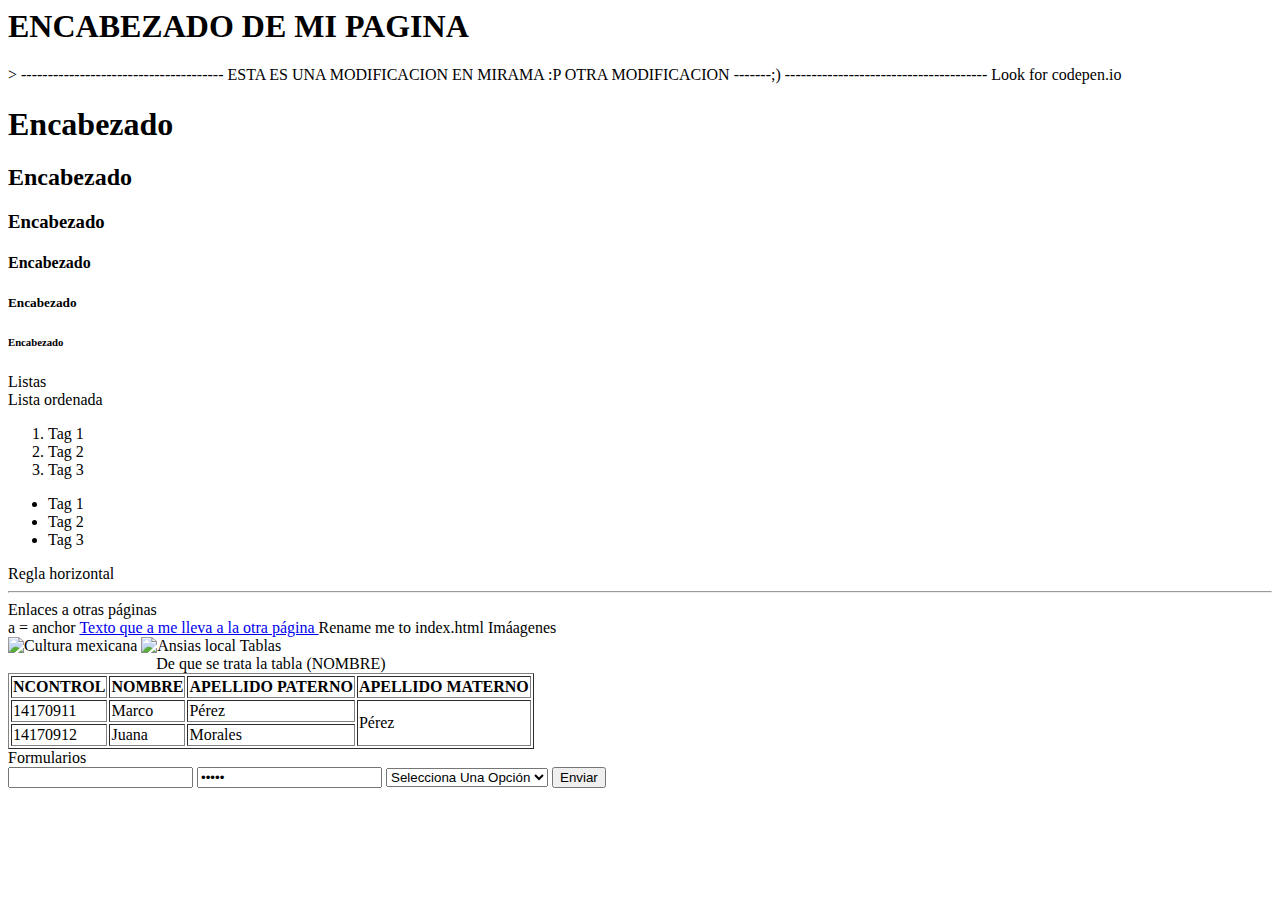
==== Index.html @ 2a18d8f7 "Archivos Iniciales" ====
<html>
	<head>
	</head>
	<body>
		<h1>ENCABEZADO DE MI PAGINA</h1>>
		--------------------------------------
        ESTA ES UNA MODIFICACION EN MIRAMA :P
        OTRA MODIFICACION -------;)
		--------------------------------------		
		Look for codepen.io
		<h1>Encabezado</h1>
		<h2>Encabezado</h2>
		<h3>Encabezado</h3>
		<h4>Encabezado</h4>
		<h5>Encabezado</h5>
		<h6>Encabezado</h6>
		Listas <br>
		Lista ordenada <br>
		<ol>
			<li>Tag 1</li>
			<li>Tag 2</li>
			<li>Tag 3</li>
		</ol>
		<ul>
			<li>Tag 1</li>
			<li>Tag 2</li>
			<li>Tag 3</li>
		</ul>
		Regla horizontal
		<hr>
		Enlaces a otras p&aacute;ginas <br>
		a = anchor
		<a href="https://itculiacan.edu.mx" target="_blank">
			Texto que a me lleva a la otra p&aacute;gina
		</a>
		Rename me to index.html
		Im&aacute;agenes <br>
		<img scr="https://img.discogs.com/n0Gau1buyogVCqcg2nh_mLrwlZk=/600x575/smart/filters:strip_icc():format(jpeg):mode_rgb():quality(90)/discogs-images/A-6476219-1548237108-3338.jpeg.jpg" alt="Cultura mexicana">
		<img scr="imgpw/ansias.jpg" alt="Ansias local">
		Tablas <br>
		<table border="1">
			<caption>De que se trata la tabla (NOMBRE)</caption>
			<thead>
				<tr> 
					<th>NCONTROL</th>
					<th>NOMBRE</th>
					<th>APELLIDO PATERNO</th>
					<th>APELLIDO MATERNO</th>
				</tr>
			</thead>
			<tbody>
				<tr>
					<td>14170911</td>
					<td>Marco</td>
					<td>P&eacute;rez</td>
					<td rowspan="2">P&eacute;rez</td>
					<!-- <td colspan="2">P&eacute;rez</td> -->
				</tr>
				<tr>
					<td>14170912</td>
					<td>Juana</td>
					<td>Morales</td>
				</tr>
			</tbody>
		</table>
		Formularios <br>
		<form action="procesa.html" method="post">
			<input type="text" name="usuario">
			<input type="password" value="clave">
			<select name ="genero" id="genero">
				<option value="-1">Selecciona Una Opci&oacute;n<option>
				<option value="f">Femenino</option>
				<option value="m">Masculino</option>>
			</select>
			<input type="submit" value="Enviar">
			<!-- <input type="button" value="Aceptar"> -->
			
		</form>
	</body>
</html>
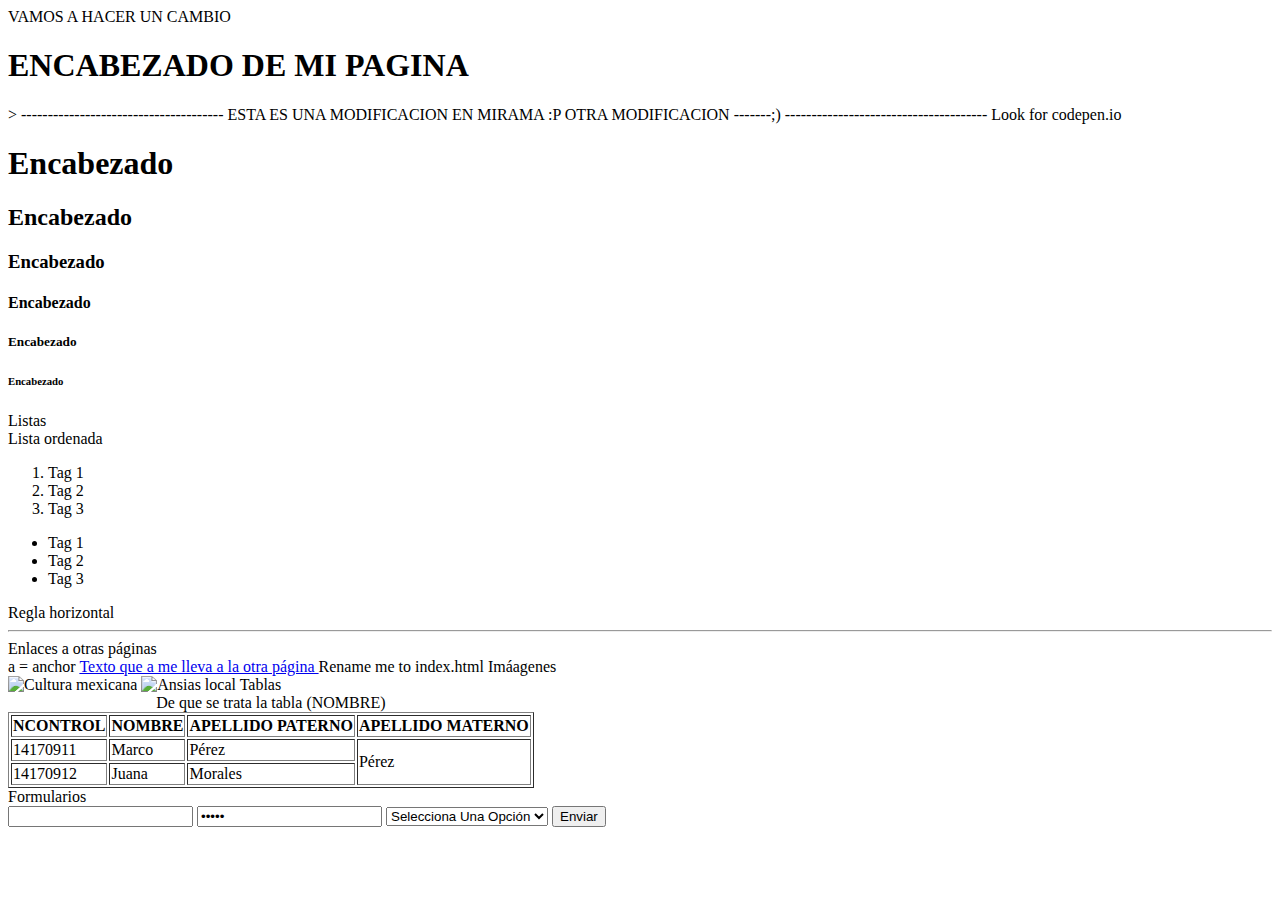
==== commit 88590c58: "Cambio de una linea en index" ====
--- a/Index.html
+++ b/Index.html
@@ -2,6 +2,7 @@
 	<head>
 	</head>
 	<body>
+		VAMOS A HACER UN CAMBIO <br>		
 		<h1>ENCABEZADO DE MI PAGINA</h1>>
 		--------------------------------------
         ESTA ES UNA MODIFICACION EN MIRAMA :P
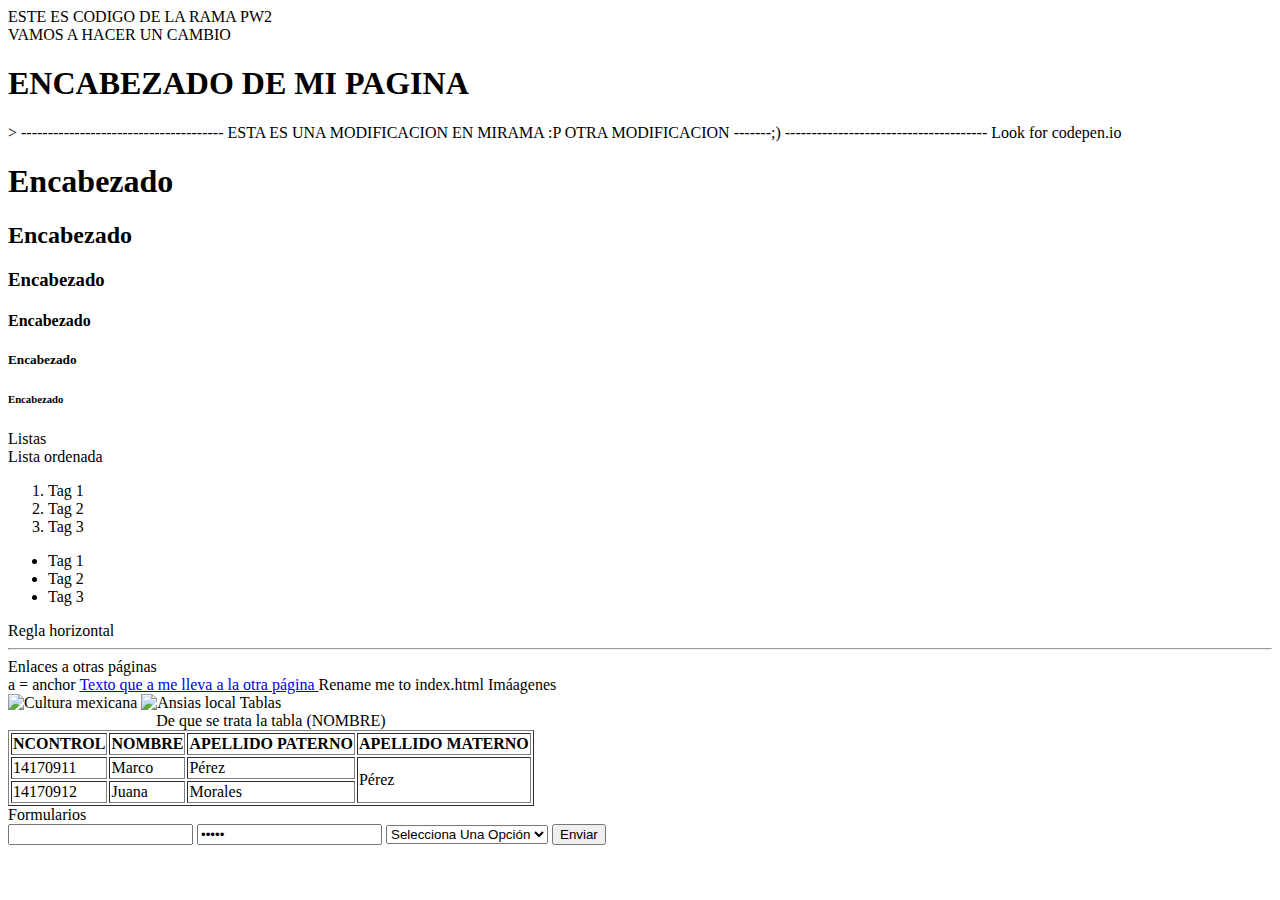
==== commit f6f88d14: "Cambio en la rama pw2" ====
--- a/Index.html
+++ b/Index.html
@@ -2,6 +2,7 @@
 	<head>
 	</head>
 	<body>
+		ESTE ES CODIGO DE LA RAMA PW2 <br>
 		VAMOS A HACER UN CAMBIO <br>		
 		<h1>ENCABEZADO DE MI PAGINA</h1>>
 		--------------------------------------
